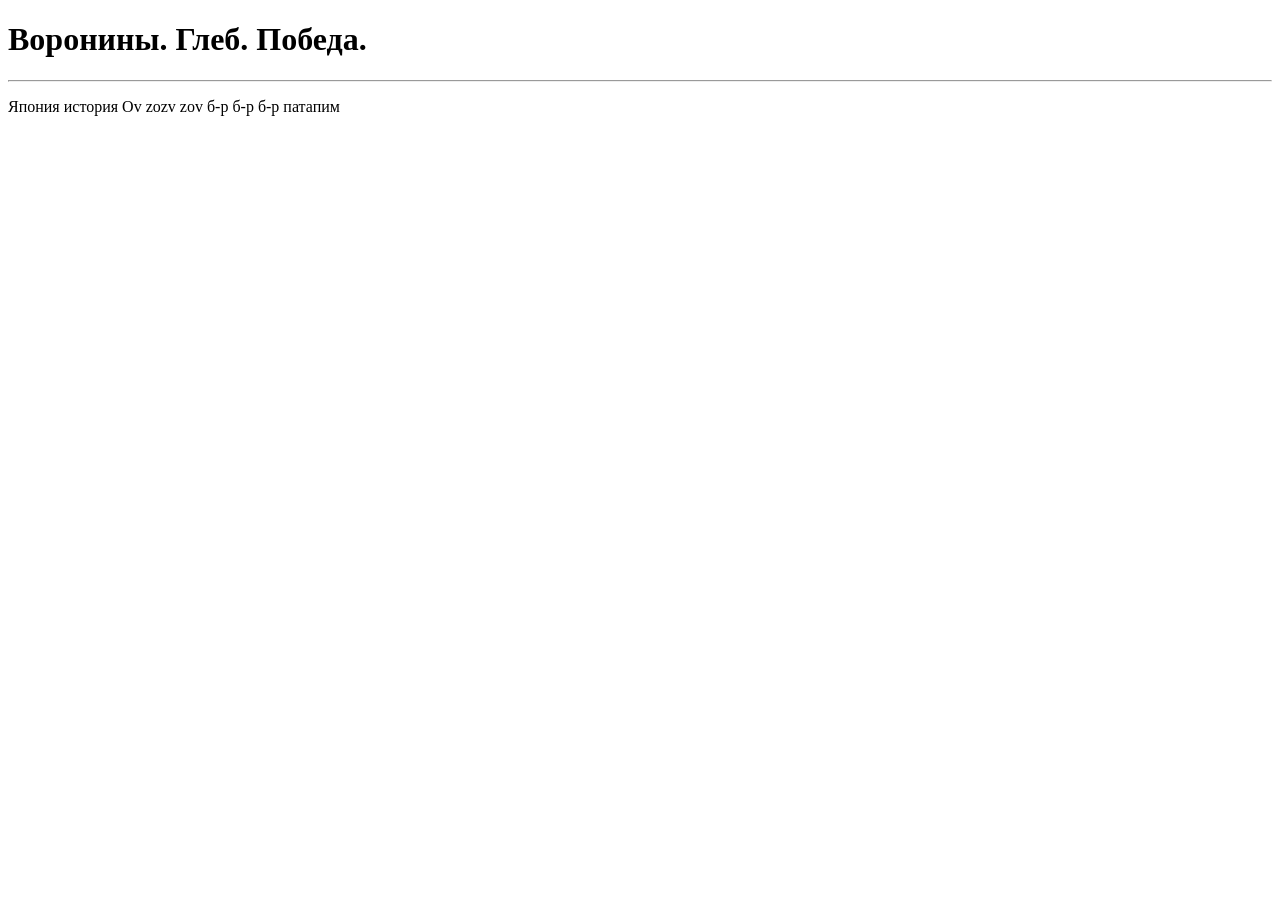
==== .github/workflows/index.html @ 72ae3dd9 "Create index.html" ====
<!doctype html>
<html lang="ru">
<head>
  <meta charset="utf-8" />
  <title>глАвыная стрница</title>
  <link rel="stylesheet" href="style.css" />
</head>
<body>
 <h1>Воронины. Глеб. Победа.</h1>
 <hr>
 <p>Япония история Ov zozv zov б-р б-р б-р патапим</p>
</body>
</html>
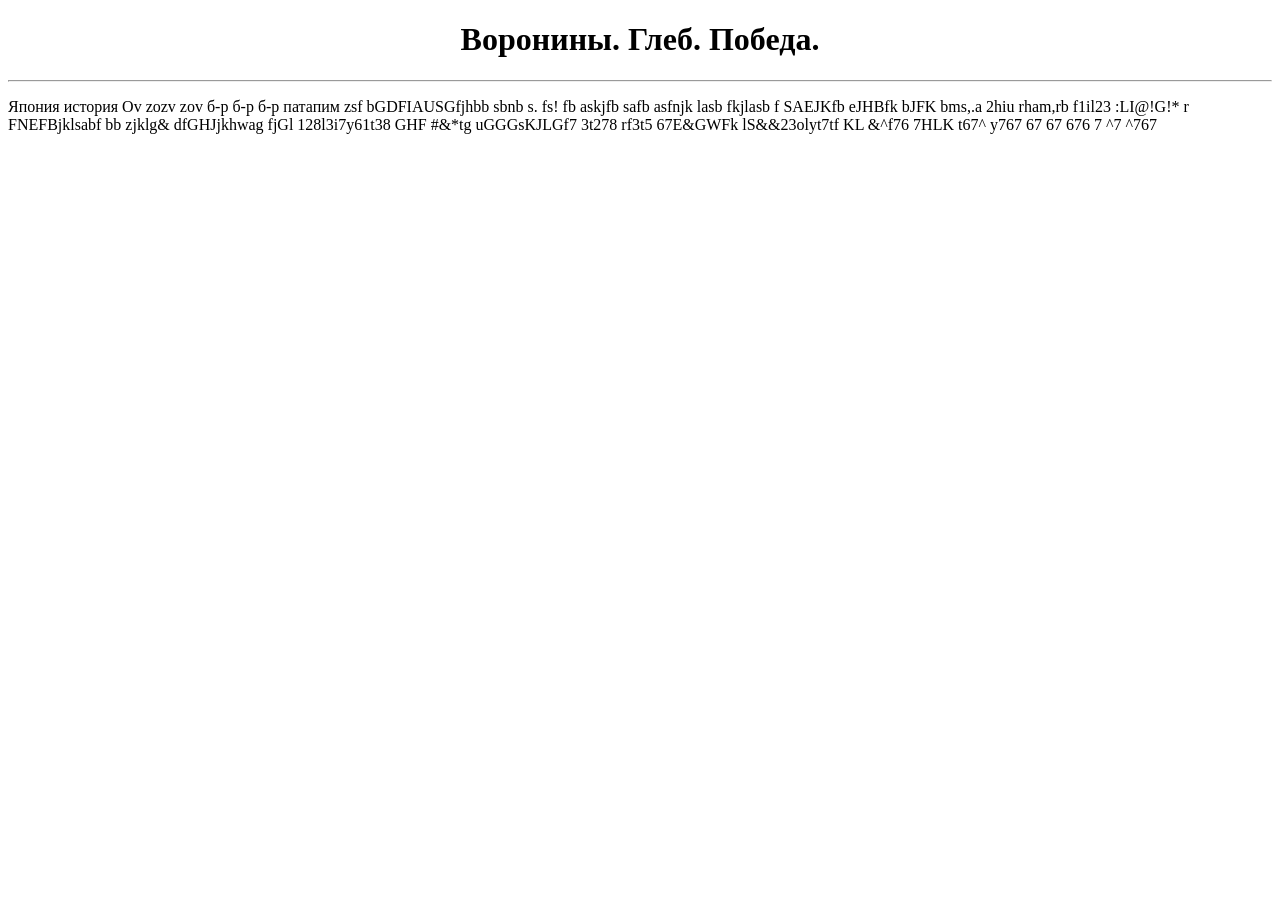
==== commit 3a06cc48: "Update index.html" ====
--- a/.github/workflows/index.html
+++ b/.github/workflows/index.html
@@ -6,8 +6,11 @@
   <link rel="stylesheet" href="style.css" />
 </head>
 <body>
- <h1>Воронины. Глеб. Победа.</h1>
+ <h1 style="text-align: center">Воронины. Глеб. Победа.</h1>
  <hr>
- <p>Япония история Ov zozv zov б-р б-р б-р патапим</p>
+ <p>Япония история Ov zozv zov б-р б-р б-р патапим zsf bGDFIAUSGfjhbb sbnb s. fs! fb askjfb safb 
+ asfnjk lasb fkjlasb f SAEJKfb eJHBfk bJFK bms,.a 2hiu rham,rb f1il23 :LI@!G!* r
+  FNEFBjklsabf bb zjklg& dfGHJjkhwag fjGl  128l3i7y61t38 
+ GHF #&*tg uGGGsKJLGf7 3t278 rf3t5 67E&GWFk lS&&23olyt7tf KL &^f76 7HLK t67^ y767 67 67 676 7 ^7 ^767</p>
 </body>
 </html>
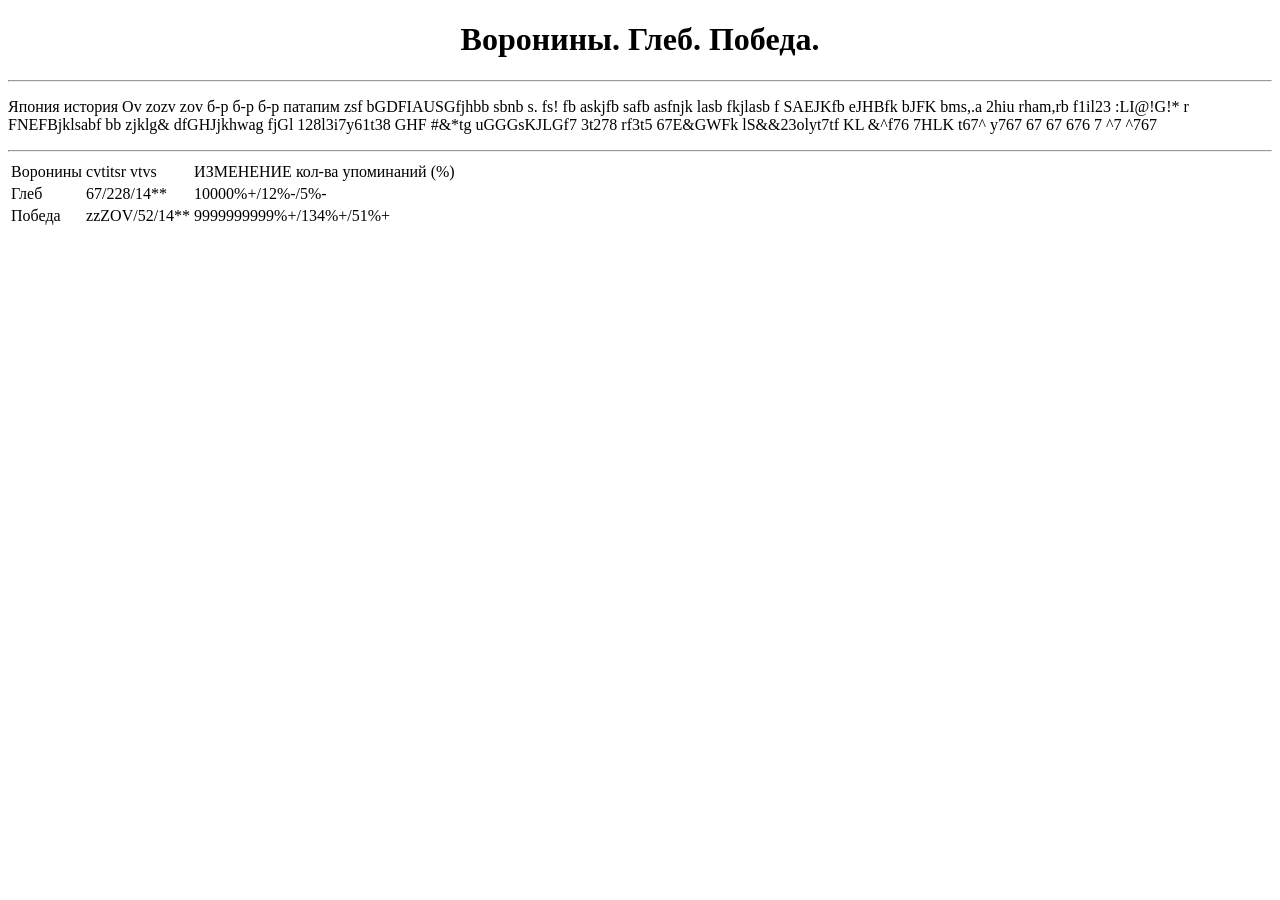
==== commit b56deceb: "Update index.html" ====
--- a/.github/workflows/index.html
+++ b/.github/workflows/index.html
@@ -12,5 +12,23 @@
  asfnjk lasb fkjlasb f SAEJKfb eJHBfk bJFK bms,.a 2hiu rham,rb f1il23 :LI@!G!* r
   FNEFBjklsabf bb zjklg& dfGHJjkhwag fjGl  128l3i7y61t38 
  GHF #&*tg uGGGsKJLGf7 3t278 rf3t5 67E&GWFk lS&&23olyt7tf KL &^f76 7HLK t67^ y767 67 67 676 7 ^7 ^767</p>
+<hr>
+  <table>
+    <tr>
+      <td>Воронины</td>
+      <td>cvtitsr vtvs</td>
+      <td>ИЗМЕНЕНИЕ кол-ва упоминаний (%)</td>
+    </tr>
+    <tr>
+      <td>Глеб</td>
+      <td>67/228/14**</td>
+      <td>10000%+/12%-/5%-</td>
+    </tr>
+    <tr>
+      <td>Победа</td>
+      <td>zzZOV/52/14**</td>
+      <td>9999999999%+/134%+/51%+</td>
+    </tr>
+  </table>
 </body>
 </html>
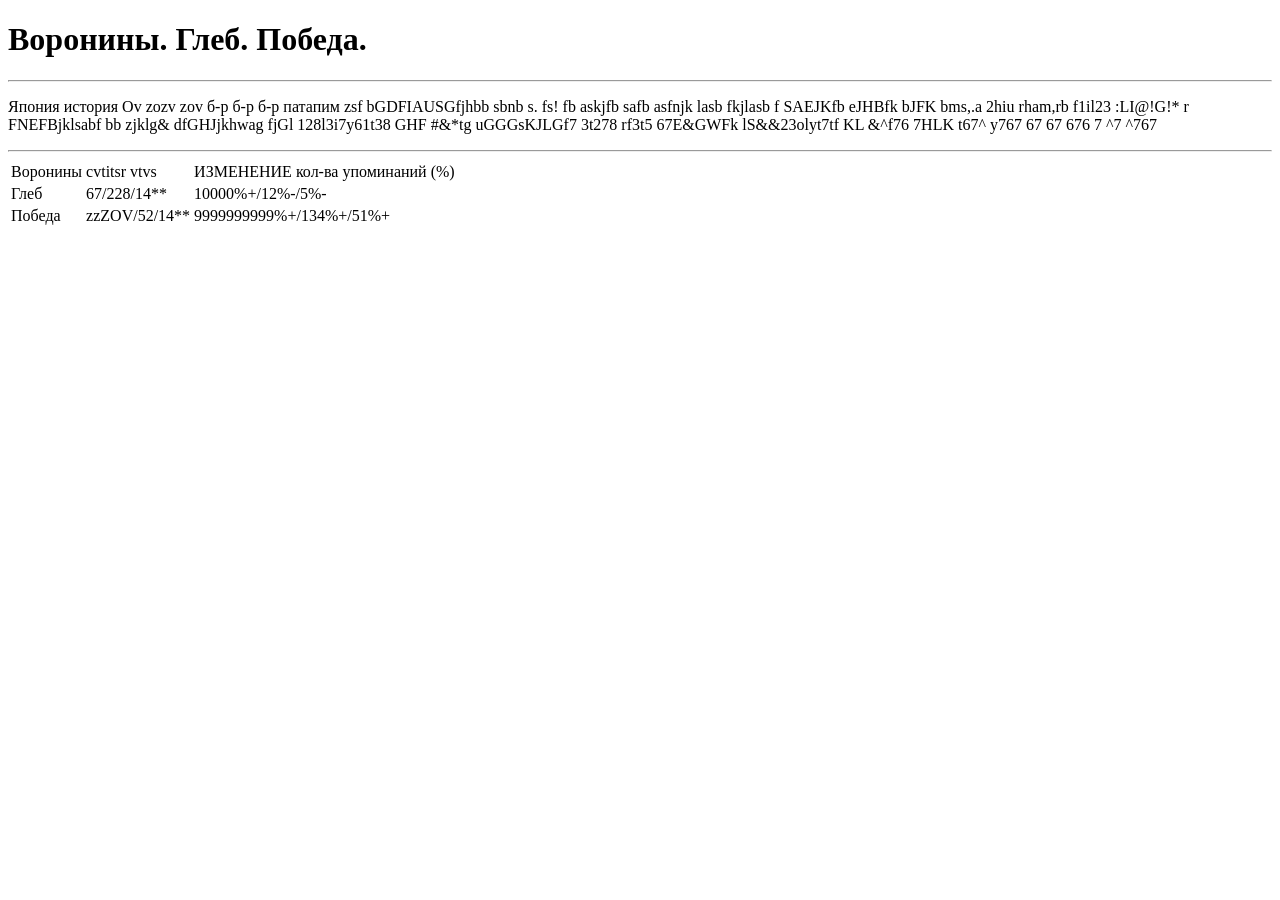
==== commit 1245412e: "Change header style in index.html" ====
--- a/.github/workflows/index.html
+++ b/.github/workflows/index.html
@@ -3,10 +3,10 @@
 <head>
   <meta charset="utf-8" />
   <title>глАвыная стрница</title>
-  <link rel="stylesheet" href="style.css" />
+  <link rel="stylesheet" href="zov67.css" />
 </head>
 <body>
- <h1 style="text-align: center">Воронины. Глеб. Победа.</h1>
+ <h1 class = "HeaderM">Воронины. Глеб. Победа.</h1>
  <hr>
  <p>Япония история Ov zozv zov б-р б-р б-р патапим zsf bGDFIAUSGfjhbb sbnb s. fs! fb askjfb safb 
  asfnjk lasb fkjlasb f SAEJKfb eJHBfk bJFK bms,.a 2hiu rham,rb f1il23 :LI@!G!* r
--- a/.github/workflows/zov67.css
+++ b/.github/workflows/zov67.css
@@ -0,0 +1,3 @@
+228 {
+  color = red
+}
